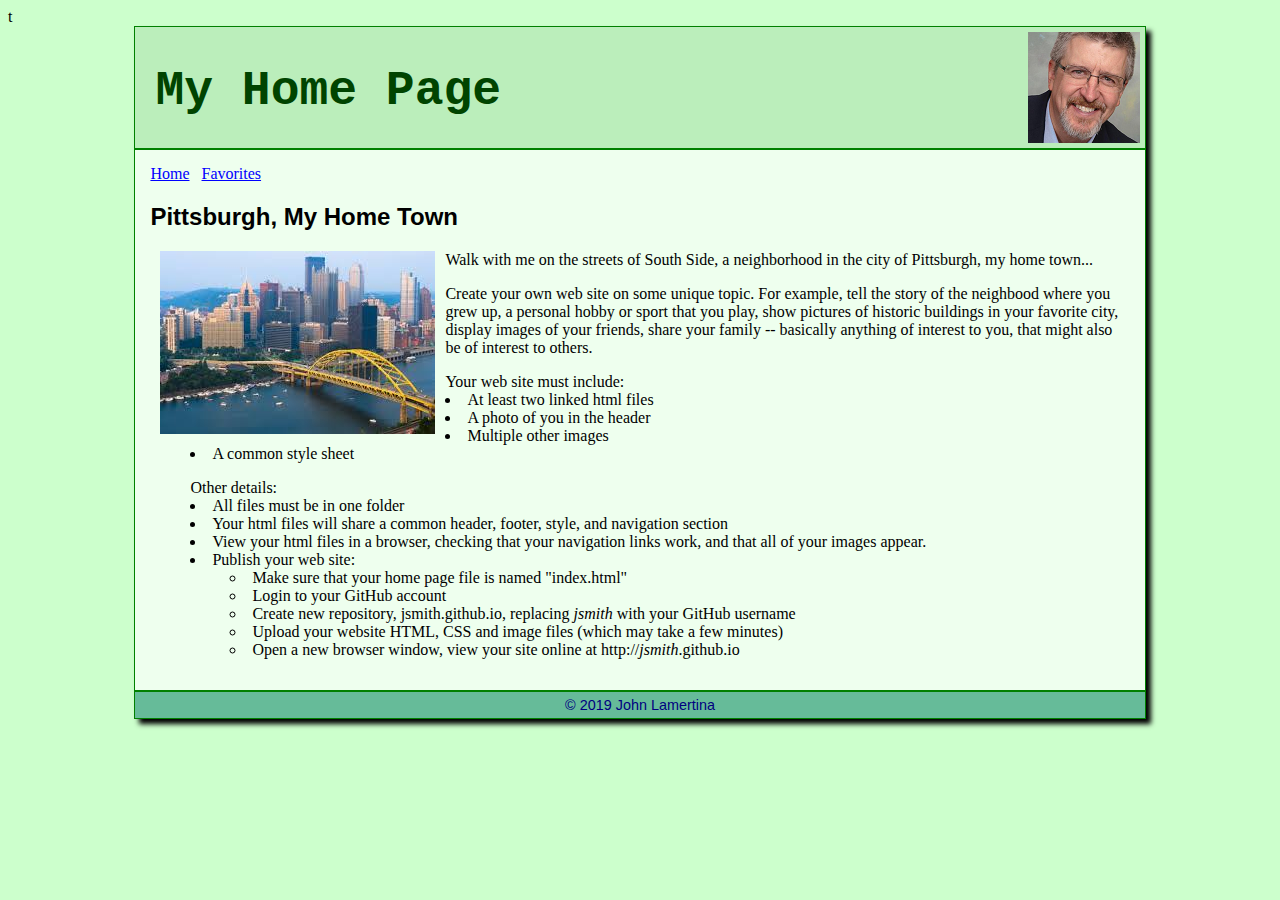
==== index.html @ 1e0b7ad7 "Uploaded initial files for instructional website" ====
<!DOCTYPE html>
<html>
	<head>
		<title>John Lamertina</title>
		<link rel="stylesheet" href="johnL.css">
t	</head>
	<body>
	   <div id="wrapper">
	      	<header> 
	      		<h1>My Home Page</h1> 
	      	</header>
	      	<div id="content">
		      	<nav>
					<a href="index.html">Home</a> &nbsp;
					<a href="favorites.html">Favorites</a>
				</nav>
			 	<h2>Pittsburgh, My Home Town</h2> 
			 	<img src="Pittsburgh.jpg" width=275 height=183 alt="Pittsburgh" class="floatImg">
			 	<p>Walk with me on the streets of South Side, a neighborhood in the city of Pittsburgh, my home town...
			 	</p>
			 	<p>Create your own web site on some unique topic. For example, tell the story of the neighbood where you grew up, a personal hobby or sport that you play, show pictures of historic buildings in your favorite city, display images of your friends, share your family -- basically anything of interest to you, that might also be of interest to others.
			 	</p>
			 	<ul> Your web site must include:
			 		<li>At least two linked html files</li>
			 		<li>A photo of you in the header</li>
			 		<li>Multiple other images </li>
			 		<li>A common style sheet</li>
			 	</ul>
			 	<ul> Other details:
			 		<li>All files must be in one folder</li>
			 		<li>Your html files will share a common header, footer, style, and navigation section</li>
			 		<li>View your html files in a browser, checking that your navigation links work, and that all of your images appear.</li>
			 		<li>Publish your web site: 
			 			<ul>
			 				<li>Make sure that your home page file is named "index.html"</li>
			 				<li>Login to your GitHub account
			 				<li>Create new repository, jsmith.github.io, replacing <em>jsmith</em> with your GitHub username</li>
			 				<li>Upload your website HTML, CSS and image files (which may take a few minutes)</li>
			 				<li>Open a new browser window, view your site online at http://<em>jsmith</em>.github.io</li>
			 			</ul>
			 		</li>
			 	</ul>
			</div>
	      	<footer> &copy; 2019 John Lamertina </footer>
	   </div>
	</body>
</html>
---- johnL.css ----
body { 
	background-color: #ccFFcc;
}
header, footer, #content {
	border-style: solid;
	border-width: 1px;
	border-color: green;
}
header {
	background-color: #bbEEbb;
	background-image: url("JL50.png");
	height: 111px;	/* background-image height is 111 */
	background-position: right 5px top 5px;
	background-repeat: no-repeat;
	padding: 5px;
	padding-left: 20px;
}
h1 {
	color: #004400;
	font-size: 300%;
	font-family: Cambria,Courier;
}
#wrapper {
	margin-left: auto;
	margin-right: auto;
	width: 80%;
	box-shadow: 5px 5px 5px black; 
}
#content { 
	background-color: #eeFFee;
	padding: 15px; 
	min-height: 300px;
}
h2 {
	color: black;
	font-family: Verdana, Arial;
}
.floatImg {
	float: left;
	margin: 0px 10px;
}
footer {
	background-color: #66BB99;
	color: navy;
	font-family: Verdana, Arial;
	text-align: center;
	font-size: 90%;
	padding: 5px;
}
ul {
    list-style-position: inside;
}
a:link {
    color: #0000FF;
}
a:visited {
    color: #0000CC;
}
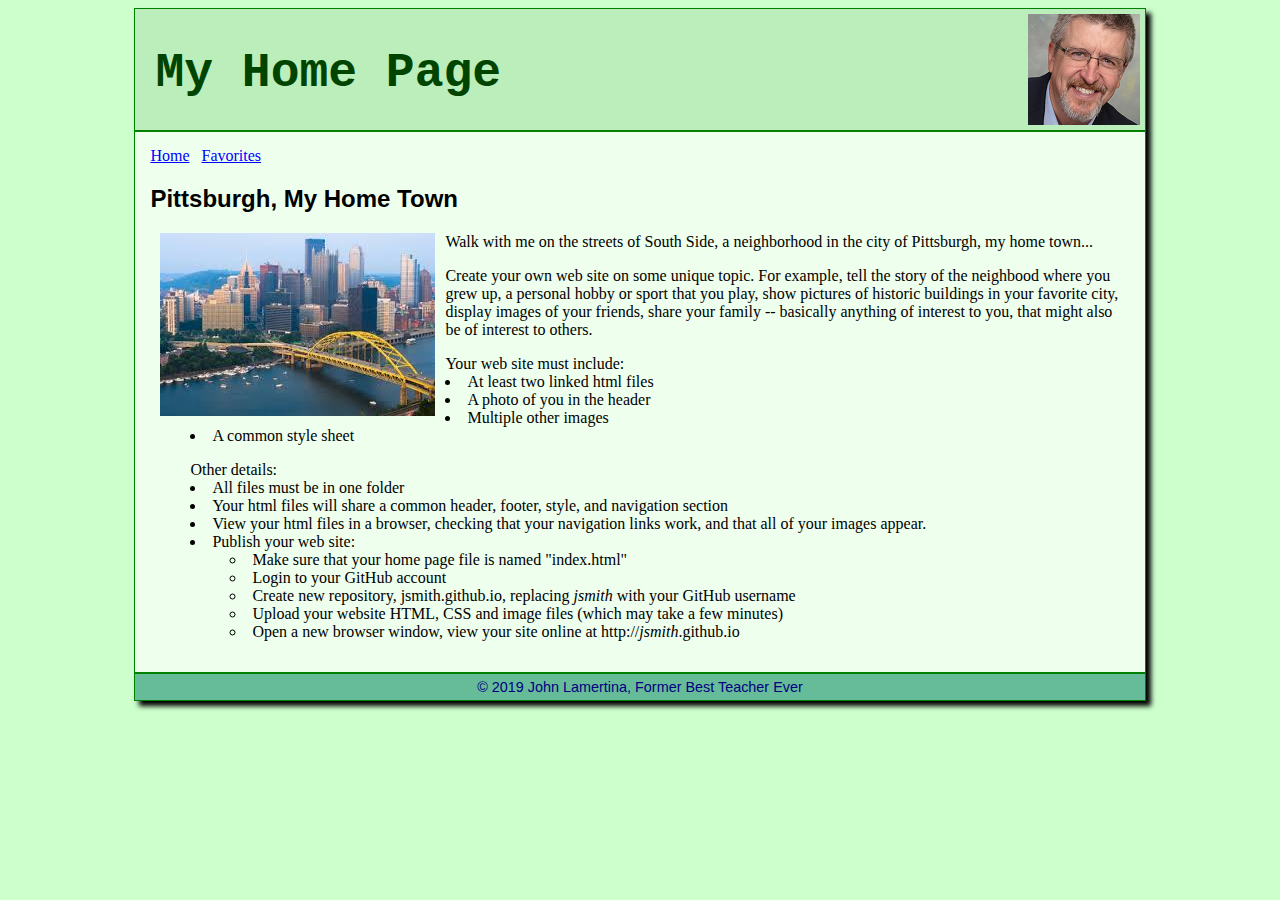
==== commit 82a8d3b6: "Merge d206128950f1dbc59feea85e097bf53619c3863e into b5596efe7f991056a6a50e67109a3a190eb51514" ====
--- a/index.html
+++ b/index.html
@@ -3,7 +3,7 @@
 	<head>
 		<title>John Lamertina</title>
 		<link rel="stylesheet" href="johnL.css">
-t	</head>
+	</head>
 	<body>
 	   <div id="wrapper">
 	      	<header> 
@@ -11,37 +11,38 @@
 	      	</header>
 	      	<div id="content">
 		      	<nav>
-					<a href="index.html">Home</a> &nbsp;
-					<a href="favorites.html">Favorites</a>
-				</nav>
-			 	<h2>Pittsburgh, My Home Town</h2> 
-			 	<img src="Pittsburgh.jpg" width=275 height=183 alt="Pittsburgh" class="floatImg">
-			 	<p>Walk with me on the streets of South Side, a neighborhood in the city of Pittsburgh, my home town...
-			 	</p>
-			 	<p>Create your own web site on some unique topic. For example, tell the story of the neighbood where you grew up, a personal hobby or sport that you play, show pictures of historic buildings in your favorite city, display images of your friends, share your family -- basically anything of interest to you, that might also be of interest to others.
-			 	</p>
-			 	<ul> Your web site must include:
-			 		<li>At least two linked html files</li>
-			 		<li>A photo of you in the header</li>
-			 		<li>Multiple other images </li>
-			 		<li>A common style sheet</li>
-			 	</ul>
-			 	<ul> Other details:
-			 		<li>All files must be in one folder</li>
-			 		<li>Your html files will share a common header, footer, style, and navigation section</li>
-			 		<li>View your html files in a browser, checking that your navigation links work, and that all of your images appear.</li>
-			 		<li>Publish your web site: 
-			 			<ul>
-			 				<li>Make sure that your home page file is named "index.html"</li>
-			 				<li>Login to your GitHub account
-			 				<li>Create new repository, jsmith.github.io, replacing <em>jsmith</em> with your GitHub username</li>
-			 				<li>Upload your website HTML, CSS and image files (which may take a few minutes)</li>
-			 				<li>Open a new browser window, view your site online at http://<em>jsmith</em>.github.io</li>
-			 			</ul>
-			 		</li>
-			 	</ul>
-			</div>
-	      	<footer> &copy; 2019 John Lamertina </footer>
+				<a href="index.html">Home</a> &nbsp;
+				<a href="favorites.html">Favorites</a>
+			</nav>
+			<h2>Pittsburgh, My Home Town</h2> 
+			<img src="Pittsburgh.jpg" width=275 height=183 alt="Pittsburgh" class="floatImg">
+			<p>Walk with me on the streets of South Side, a neighborhood in the city of Pittsburgh, my home town...
+			</p>
+			<p>Create your own web site on some unique topic. For example, tell the story of the neighbood where you grew up, a personal hobby or sport that you play, show pictures of historic buildings in your favorite city, display images of your friends, share your family -- basically anything of interest to you, that might also be of interest to others.
+			</p>
+			<ul> Your web site must include:
+			 	<li>At least two linked html files</li>
+			 	<li>A photo of you in the header</li>
+			 	<li>Multiple other images </li>
+			 	<li>A common style sheet</li>
+			</ul>
+			<ul> Other details:
+			 	<li>All files must be in one folder</li>
+			 	<li>Your html files will share a common header, footer, style, and navigation section</li>
+			 	<li>View your html files in a browser, checking that your navigation links work, and that all of your images appear.</li>
+			 	<li>Publish your web site: 
+			 
+					<ul>
+			 			<li>Make sure that your home page file is named "index.html"</li>
+						<li>Login to your GitHub account</li>
+			 			<li>Create new repository, jsmith.github.io, replacing <em>jsmith</em> with your GitHub username</li>
+			 			<li>Upload your website HTML, CSS and image files (which may take a few minutes)</li>
+			 			<li>Open a new browser window, view your site online at http://<em>jsmith</em>.github.io</li>
+			 		</ul>
+			 	</li>
+			 </ul>
+		</div>
+	      	<footer> &copy; 2019 John Lamertina, Former Best Teacher Ever</footer>
 	   </div>
 	</body>
-</html>+</html>
